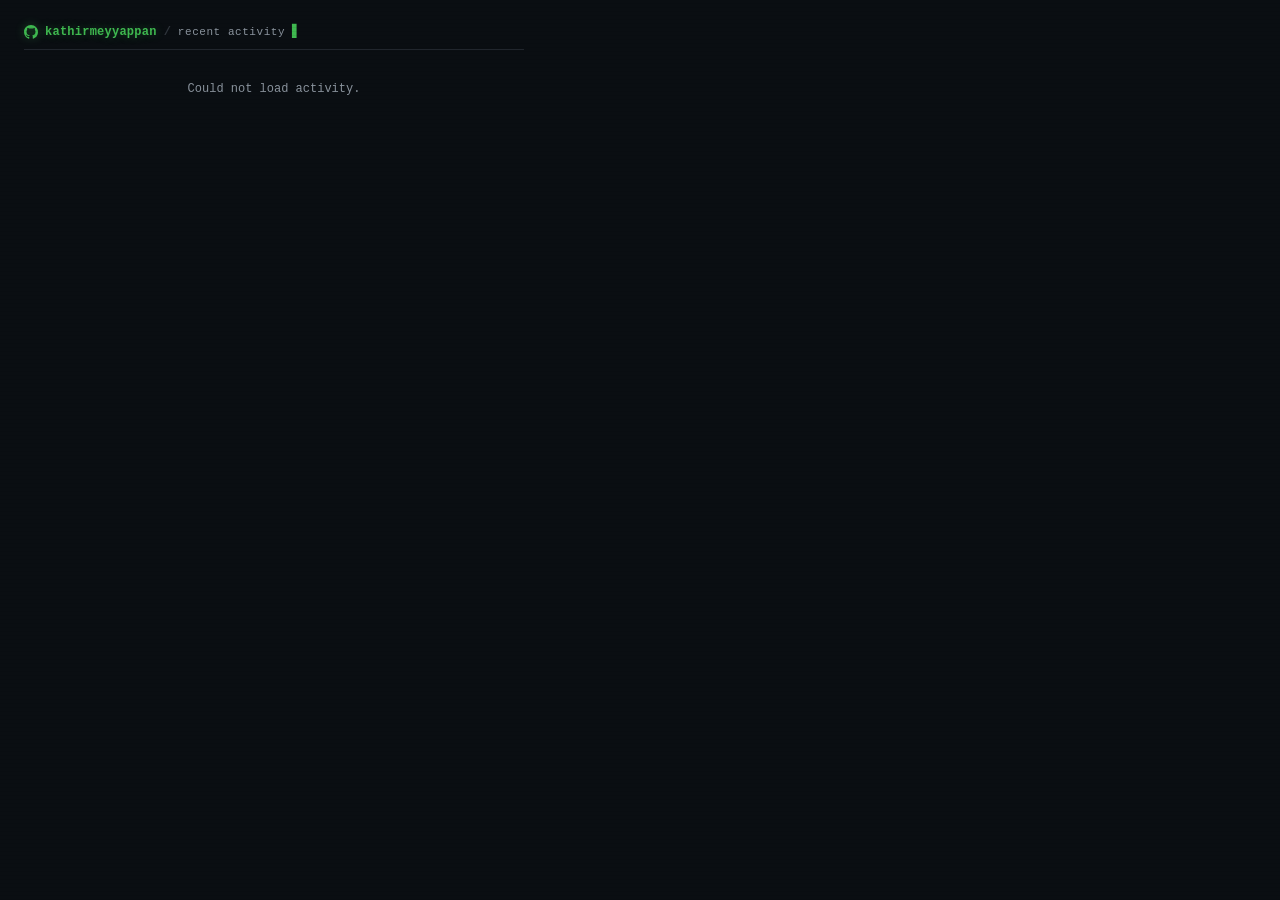
==== github-activity/index.html @ 4c9dbd32 "Add GitHub activity widget Retro terminal-style widget showing recent public GitHub activity (pushes" ====
<!doctype html>
<html lang="en">
<head>
	<meta charset="utf-8">
	<meta name="viewport" content="width=device-width,initial-scale=1">
	<title>GitHub Activity</title>
	<link rel="stylesheet" href="widget.css">
</head>
<body>
	<div id="card" data-state="loading">
		<div class="inner">
			<div class="header-row">
				<svg class="gh-icon" viewBox="0 0 16 16" xmlns="http://www.w3.org/2000/svg" aria-hidden="true">
					<path d="M8 0C3.58 0 0 3.58 0 8c0 3.54 2.29 6.53 5.47 7.59.4.07.55-.17.55-.38 0-.19-.01-.82-.01-1.49-2.01.37-2.53-.49-2.69-.94-.09-.23-.48-.94-.82-1.13-.28-.15-.68-.52-.01-.53.63-.01 1.08.58 1.23.82.72 1.21 1.87.87 2.33.66.07-.52.28-.87.51-1.07-1.78-.2-3.64-.89-3.64-3.95 0-.87.31-1.59.82-2.15-.08-.2-.36-1.02.08-2.12 0 0 .67-.21 2.2.82.64-.18 1.32-.27 2-.27.68 0 1.36.09 2 .27 1.53-1.04 2.2-.82 2.2-.82.44 1.1.16 1.92.08 2.12.51.56.82 1.27.82 2.15 0 3.07-1.87 3.75-3.65 3.95.29.25.54.73.54 1.48 0 1.07-.01 1.93-.01 2.2 0 .21.15.46.55.38A8.013 8.013 0 0016 8c0-4.42-3.58-8-8-8z"/>
				</svg>
				<a class="header-user" href="https://github.com/kathirmeyyappan" target="_blank" rel="noopener">kathirmeyyappan</a>
				<span class="header-sep">/</span>
				<span class="header-title">recent activity</span>
				<span class="cursor">▋</span>
			</div>
			<ul id="entries"></ul>
			<div id="message"></div>
			<div class="footer-row">
				<span id="footer-text"></span>
			</div>
		</div>
	</div>
	<script src="widget.js" type="module"></script>
</body>
</html>
---- github-activity/widget.css ----
html, body {
	margin: 0;
	padding: 0;
	height: 100%;
	background: #0a0e12;
	font-family: 'JetBrains Mono', 'Fira Code', 'Cascadia Code', Consolas, 'Courier New', monospace;
	color: #c9d1d9;
}

#card {
	position: relative;
	width: 100%;
	min-height: 100vh;
	padding: 24px;
	box-sizing: border-box;
	background: #0a0e12;
	overflow: hidden;
}

/* CRT scanline overlay */
#card::after {
	content: '';
	position: fixed;
	inset: 0;
	background: repeating-linear-gradient(
		to bottom,
		transparent 0px,
		transparent 3px,
		rgba(0, 0, 0, 0.05) 3px,
		rgba(0, 0, 0, 0.05) 4px
	);
	pointer-events: none;
	z-index: 10;
}

.inner {
	position: relative;
	z-index: 2;
	display: flex;
	flex-direction: column;
	gap: 12px;
	width: 100%;
	max-width: 500px;
	container-type: inline-size;
}

/* ── Header ── */
.header-row {
	display: flex;
	align-items: center;
	gap: 7px;
	padding-bottom: 10px;
	border-bottom: 1px solid #21262d;
}

.gh-icon {
	width: 14px;
	height: 14px;
	flex-shrink: 0;
	fill: #3fb950;
	filter: drop-shadow(0 0 4px rgba(63, 185, 80, 0.45));
}

.header-user {
	font-size: 12px;
	font-weight: 700;
	color: #3fb950;
	letter-spacing: 0.02em;
	text-shadow: 0 0 8px rgba(63, 185, 80, 0.35);
	text-decoration: none;
}

.header-user:hover {
	text-decoration: underline;
	text-underline-offset: 2px;
}

.header-sep {
	font-size: 12px;
	color: #30363d;
	font-weight: 700;
}

.header-title {
	font-size: 11px;
	color: #8b949e;
	letter-spacing: 0.05em;
}

.cursor {
	font-size: 12px;
	color: #3fb950;
	animation: blink 1.1s step-end infinite;
}

@keyframes blink {
	0%, 100% { opacity: 1; }
	50% { opacity: 0; }
}

/* ── Entries ── */
#entries {
	list-style: none;
	margin: 0;
	padding: 0;
	display: flex;
	flex-direction: column;
	gap: 1px;
}

.entry {
	display: grid;
	grid-template-columns: 50px 1fr auto;
	grid-template-areas: "badge body time";
	align-items: center;
	gap: 10px;
	padding: 7px 8px;
	border-radius: 2px;
	border-left: 2px solid transparent;
	transition: background 0.12s;
}

.entry:hover {
	background: rgba(255, 255, 255, 0.035);
}

.entry-push     { border-left-color: #3fb950; }
.entry-pr-open  { border-left-color: #58a6ff; }
.entry-pr-merge { border-left-color: #a371f7; }
.entry-review   { border-left-color: #e3b341; }
.entry-repo     { border-left-color: #56d364; }
.entry-fork     { border-left-color: #39d8c8; }

/* ── Badges ── */
.badge {
	grid-area: badge;
	font-size: 9px;
	font-weight: 700;
	letter-spacing: 0.07em;
	padding: 2px 5px;
	border-radius: 2px;
	text-align: center;
	font-family: inherit;
}

.badge-push     { background: rgba(63, 185, 80, 0.12);   color: #3fb950; }
.badge-pr-open  { background: rgba(88, 166, 255, 0.12);  color: #58a6ff; }
.badge-pr-merge { background: rgba(163, 113, 247, 0.12); color: #a371f7; }
.badge-review   { background: rgba(227, 179, 65, 0.12);  color: #e3b341; }
.badge-repo     { background: rgba(86, 211, 100, 0.12);  color: #56d364; }
.badge-fork     { background: rgba(57, 216, 200, 0.12);  color: #39d8c8; }

/* ── Entry body ── */
.entry-body {
	grid-area: body;
	display: flex;
	align-items: center;
	gap: 7px;
	min-width: 0;
}

.entry-ctx {
	font-size: 11px;
	font-weight: 700;
	color: #c9d1d9;
	text-decoration: none;
	white-space: nowrap;
	flex-shrink: 0;
	max-width: 145px;
	overflow: hidden;
	text-overflow: ellipsis;
}

.entry-ctx:hover {
	color: #58a6ff;
}

.entry-sep {
	font-size: 11px;
	color: #30363d;
	flex-shrink: 0;
}

.entry-desc {
	font-size: 11px;
	color: #8b949e;
	white-space: nowrap;
	overflow: hidden;
	text-overflow: ellipsis;
	min-width: 0;
	text-decoration: none;
}

a.entry-desc:hover {
	color: #c9d1d9;
}

.entry-time {
	grid-area: time;
	font-size: 10px;
	color: #484f58;
	white-space: nowrap;
}

/* ── Footer ── */
.footer-row {
	padding-top: 8px;
	border-top: 1px solid #21262d;
	font-size: 10px;
	color: #484f58;
	letter-spacing: 0.02em;
}

/* ── State messages ── */
#message {
	font-size: 12px;
	color: #8b949e;
	text-align: center;
	padding: 20px 0;
	display: none;
}

[data-state="loading"] #entries,
[data-state="empty"]   #entries,
[data-state="error"]   #entries  { display: none; }

[data-state="loading"] .footer-row,
[data-state="empty"]   .footer-row,
[data-state="error"]   .footer-row { display: none; }

[data-state="loading"] #message,
[data-state="empty"]   #message,
[data-state="error"]   #message  { display: block; }

/* ── Narrow embed ── */
@container (max-width: 360px) {
	.entry {
		grid-template-columns: 50px 1fr;
		grid-template-areas:
			"badge body"
			".     time";
		align-items: start;
		row-gap: 3px;
	}
	.entry-ctx {
		max-width: 100px;
	}
}
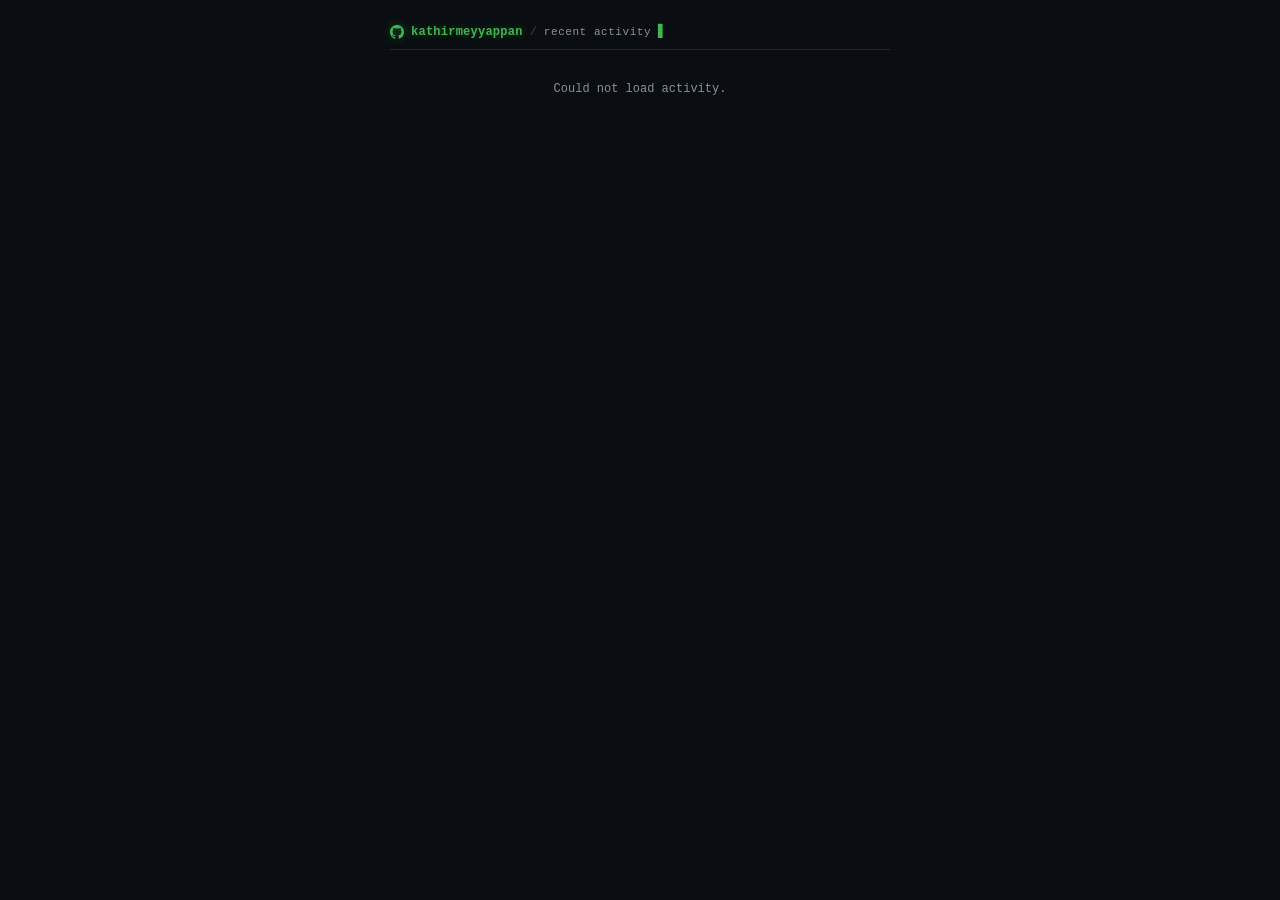
==== commit 707c42b3: "Richer PR view, contribution heatmap, and centered layout - Center widget box with flex justify-cont" ====
--- a/github-activity/index.html
+++ b/github-activity/index.html
@@ -18,6 +18,7 @@
 				<span class="header-title">recent activity</span>
 				<span class="cursor">▋</span>
 			</div>
+			<div id="heatmap"></div>
 			<ul id="entries"></ul>
 			<div id="message"></div>
 			<div class="footer-row">
--- a/github-activity/widget.css
+++ b/github-activity/widget.css
@@ -9,6 +9,9 @@
 
 #card {
 	position: relative;
+	display: flex;
+	align-items: flex-start;
+	justify-content: center;
 	width: 100%;
 	min-height: 100vh;
 	padding: 24px;
@@ -98,6 +101,91 @@
 	50% { opacity: 0; }
 }
 
+/* ── Heatmap ── */
+#heatmap {
+	display: flex;
+	flex-direction: column;
+	gap: 4px;
+	padding-bottom: 10px;
+	border-bottom: 1px solid #21262d;
+}
+
+[data-state="loading"] #heatmap,
+[data-state="empty"]   #heatmap,
+[data-state="error"]   #heatmap { display: none; }
+
+.heatmap-months {
+	display: grid;
+	grid-template-columns: repeat(14, 12px);
+	gap: 3px;
+	margin-left: 22px;
+	font-size: 8px;
+	color: #8b949e;
+	overflow: visible;
+}
+
+.heatmap-months span {
+	white-space: nowrap;
+	overflow: visible;
+}
+
+.heatmap-body {
+	display: flex;
+	align-items: flex-start;
+	gap: 5px;
+}
+
+.heatmap-day-labels {
+	display: grid;
+	grid-template-rows: repeat(7, 12px);
+	gap: 3px;
+	width: 17px;
+	font-size: 8px;
+	color: #484f58;
+	text-align: right;
+	line-height: 12px;
+}
+
+.heatmap-grid {
+	display: grid;
+	grid-template-rows: repeat(7, 12px);
+	grid-auto-flow: column;
+	grid-auto-columns: 12px;
+	gap: 3px;
+}
+
+.heatmap-cell {
+	width: 12px;
+	height: 12px;
+	border-radius: 2px;
+	cursor: default;
+	transition: opacity 0.1s;
+}
+
+.heatmap-cell:hover { opacity: 0.75; }
+
+.heatmap-future { background: transparent; }
+.heatmap-lv0 { background: #161b22; }
+.heatmap-lv1 { background: #0e4429; }
+.heatmap-lv2 { background: #006d32; }
+.heatmap-lv3 { background: #26a641; }
+.heatmap-lv4 { background: #39d353; }
+
+.heatmap-legend {
+	display: flex;
+	align-items: center;
+	gap: 3px;
+	margin-left: 22px;
+	margin-top: 1px;
+	font-size: 8px;
+	color: #484f58;
+}
+
+.heatmap-legend .heatmap-cell {
+	width: 10px;
+	height: 10px;
+}
+
 /* ── Entries ── */
 #entries {
 	list-style: none;
@@ -150,7 +238,7 @@
 .badge-repo     { background: rgba(86, 211, 100, 0.12);  color: #56d364; }
 .badge-fork     { background: rgba(57, 216, 200, 0.12);  color: #39d8c8; }
 
-/* ── Entry body ── */
+/* ── Regular entry (push / repo / fork) ── */
 .entry-body {
 	grid-area: body;
 	display: flex;
@@ -171,9 +259,7 @@
 	text-overflow: ellipsis;
 }
 
-.entry-ctx:hover {
-	color: #58a6ff;
-}
+.entry-ctx:hover { color: #58a6ff; }
 
 .entry-sep {
 	font-size: 11px;
@@ -191,15 +277,87 @@
 	text-decoration: none;
 }
 
-a.entry-desc:hover {
-	color: #c9d1d9;
-}
+a.entry-desc:hover { color: #c9d1d9; }
 
 .entry-time {
 	grid-area: time;
 	font-size: 10px;
 	color: #484f58;
 	white-space: nowrap;
+}
+
+/* ── PR / Review 2-row entries ── */
+.entry--pr {
+	align-items: start;
+	padding-top: 9px;
+	padding-bottom: 9px;
+}
+
+.entry--pr .badge {
+	align-self: start;
+	margin-top: 1px;
+}
+
+.entry--pr .entry-time {
+	align-self: start;
+	margin-top: 2px;
+}
+
+.entry-body--pr {
+	grid-area: body;
+	display: flex;
+	flex-direction: column;
+	gap: 4px;
+	min-width: 0;
+}
+
+.pr-title {
+	font-size: 12px;
+	font-weight: 600;
+	color: #c9d1d9;
+	text-decoration: none;
+	white-space: nowrap;
+	overflow: hidden;
+	text-overflow: ellipsis;
+}
+
+.pr-title:hover { color: #58a6ff; }
+
+.pr-sub {
+	display: flex;
+	align-items: center;
+	gap: 5px;
+	font-size: 10px;
+	min-width: 0;
+}
+
+.pr-repo {
+	color: #8b949e;
+	text-decoration: none;
+	white-space: nowrap;
+	overflow: hidden;
+	text-overflow: ellipsis;
+	max-width: 130px;
+	flex-shrink: 1;
+}
+
+.pr-repo:hover { color: #58a6ff; }
+
+.pr-num {
+	color: #484f58;
+	white-space: nowrap;
+	flex-shrink: 0;
+}
+
+.pr-sep {
+	color: #30363d;
+	flex-shrink: 0;
+}
+
+.pr-action {
+	color: #8b949e;
+	white-space: nowrap;
+	flex-shrink: 0;
 }
 
 /* ── Footer ── */
@@ -245,4 +403,9 @@
 	.entry-ctx {
 		max-width: 100px;
 	}
-}
+	.entry--pr {
+		grid-template-areas:
+			"badge body"
+			".     time";
+	}
+}
